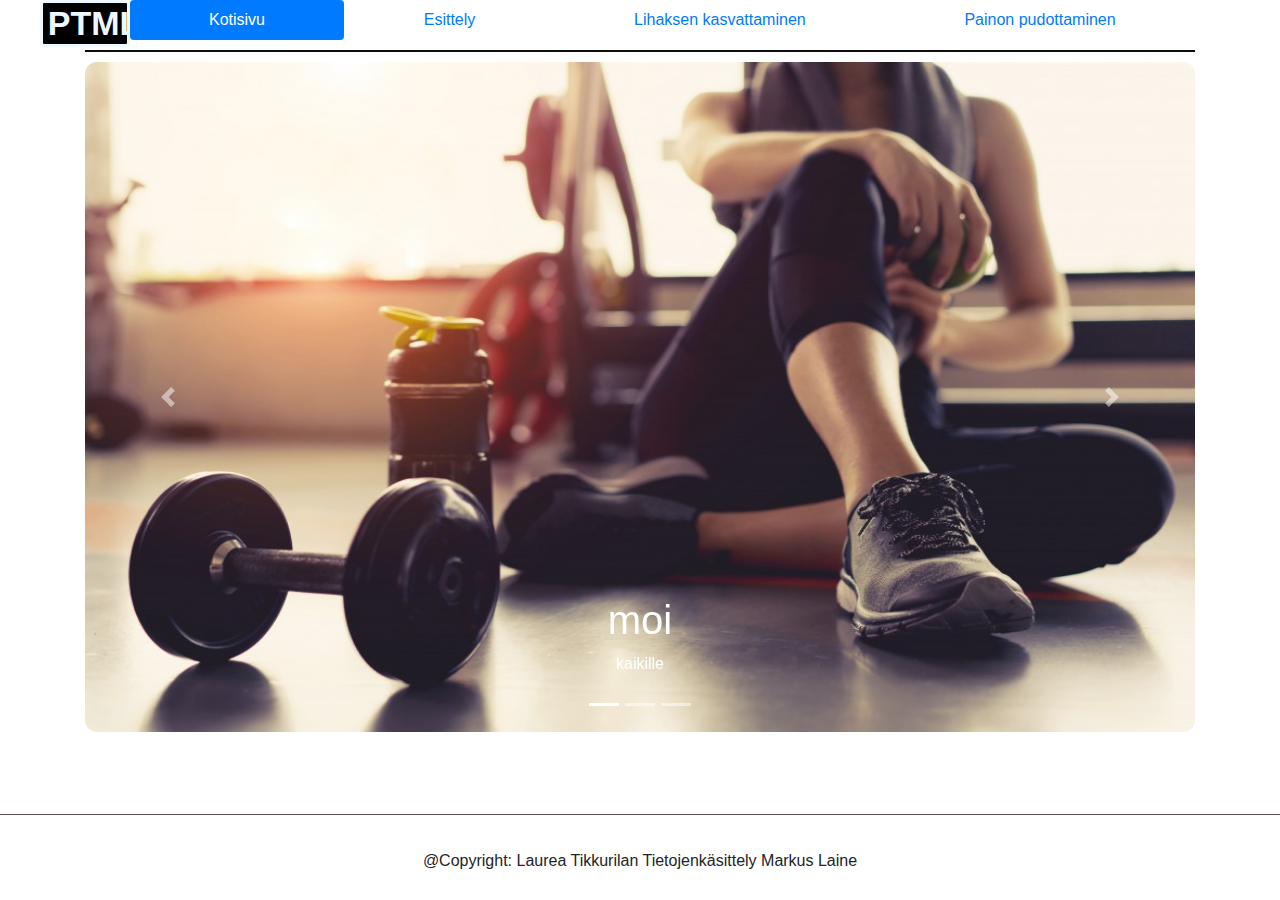
==== index.html @ 4fab1c98 "start of webpage" ====
<!doctype html>
<html lang="en">
  <head>
    <!-- Required meta tags -->
    <meta charset="utf-8">
    <meta name="viewport" content="width=device-width, initial-scale=1, shrink-to-fit=no">
    <link rel="stylesheet" href="./styles/styles1.css">

    <!-- Bootstrap CSS -->
    <link rel="stylesheet" href="https://cdn.jsdelivr.net/npm/bootstrap@4.0.0/dist/css/bootstrap.min.css" integrity="sha384-Gn5384xqQ1aoWXA+058RXPxPg6fy4IWvTNh0E263XmFcJlSAwiGgFAW/dAiS6JXm" crossorigin="anonymous">

    <title>Hello, world!</title>
  </head>
  <body>

    <div class="badge">
        <p>PTML</p>
    </div>
    <div class="container">
        <ul class="nav nav-pills nav-fill">
            <li class="nav-item">
              <a class="nav-link active" href="index.html">Kotisivu</a>
            </li>
            <li class="nav-item">
              <a class="nav-link" href="esittely.html">Esittely</a>
            </li>
            <li class="nav-item">
              <a class="nav-link" href="lihaksen kasvattaminen.html">Lihaksen kasvattaminen</a>
            </li>
            <li class="nav-item">
              <a class="nav-link" href="painon pudotus.html">Painon pudottaminen</a>
            </li>
          </ul>

          <hr class="custom-line">

          <div id="carouselExampleIndicators" class="carousel slide" data-ride="carousel">
            <ol class="carousel-indicators">
              <li data-target="#carouselExampleIndicators" data-slide-to="0" class="active"></li>
              <li data-target="#carouselExampleIndicators" data-slide-to="1"></li>
              <li data-target="#carouselExampleIndicators" data-slide-to="2"></li>
            </ol>
            <div class="carousel-inner">
              <div class="carousel-item active">
                <img class="d-block w-100" src="./kuvat/kuntoilija.jpg" alt="kuntoilija">
                <div class="carousel-caption">
                    <h1> moi</h1>
                    <p>kaikille</p>
                </div>
              </div>
              
              <div class="carousel-item">
                <img class="d-block w-100" src="./kuvat/kuntosali.jpg" alt="kuntosali">
                <div class="carousel-caption">
                    <h1> koikoi</h1>
                    <p>kaikille</p>
                </div>
              </div>
    
              <div class="carousel-item">
                <img class="d-block w-100" src="./kuvat/painonpudotus.jpg" alt="painonpudotus">
                <div class="carousel-caption">
                    <h1> huehuesdf</h1>
                    <p>kaikille</p>
                </div>
              </div>
            </div>
            <a class="carousel-control-prev" href="#carouselExampleIndicators" role="button" data-slide="prev">
              <span class="carousel-control-prev-icon" aria-hidden="true"></span>
              <span class="sr-only">Previous</span>
            </a>
            <a class="carousel-control-next" href="#carouselExampleIndicators" role="button" data-slide="next">
              <span class="carousel-control-next-icon" aria-hidden="true"></span>
              <span class="sr-only">Next</span>
            </a>
          </div>
        </div>
        <br>
        <br>
        <br>
        <hr class="custom-line2">
        <br>
<div class="footer">
    <p>@Copyright: Laurea Tikkurilan Tietojenkäsittely Markus Laine</p>

        
        
    
    

    <!-- Optional JavaScript -->
    <!-- jQuery first, then Popper.js, then Bootstrap JS -->
    <script src="https://code.jquery.com/jquery-3.2.1.slim.min.js" integrity="sha384-KJ3o2DKtIkvYIK3UENzmM7KCkRr/rE9/Qpg6aAZGJwFDMVNA/GpGFF93hXpG5KkN" crossorigin="anonymous"></script>
    <script src="https://cdn.jsdelivr.net/npm/popper.js@1.12.9/dist/umd/popper.min.js" integrity="sha384-ApNbgh9B+Y1QKtv3Rn7W3mgPxhU9K/ScQsAP7hUibX39j7fakFPskvXusvfa0b4Q" crossorigin="anonymous"></script>
    <script src="https://cdn.jsdelivr.net/npm/bootstrap@4.0.0/dist/js/bootstrap.min.js" integrity="sha384-JZR6Spejh4U02d8jOt6vLEHfe/JQGiRRSQQxSfFWpi1MquVdAyjUar5+76PVCmYl" crossorigin="anonymous"></script>
  </body>
</html>
---- styles/styles1.css ----
.badge {
    float: left;
    border-style: solid;
    background-color: black;
    color: aliceblue;
    height:47px ;
    width: 7%;
    font-family: Arial, Helvetica, sans-serif;
    margin-left: 40px;
    
}
.badge p{
font-size: 34px;
}

  .container img {
    border-radius: 12px;
    height: 670px; ;
  }

  .custom-line{
    border: none;
    border-top: 2px solid rgb(12, 12, 12);
    margin: 10px 0;
  }
  .custom-line2{
    border: none;
    border-top: 1px solid rgb(91, 79, 79);
    margin: 10px 0;
  }
  .footer {
text-align: center;
  }
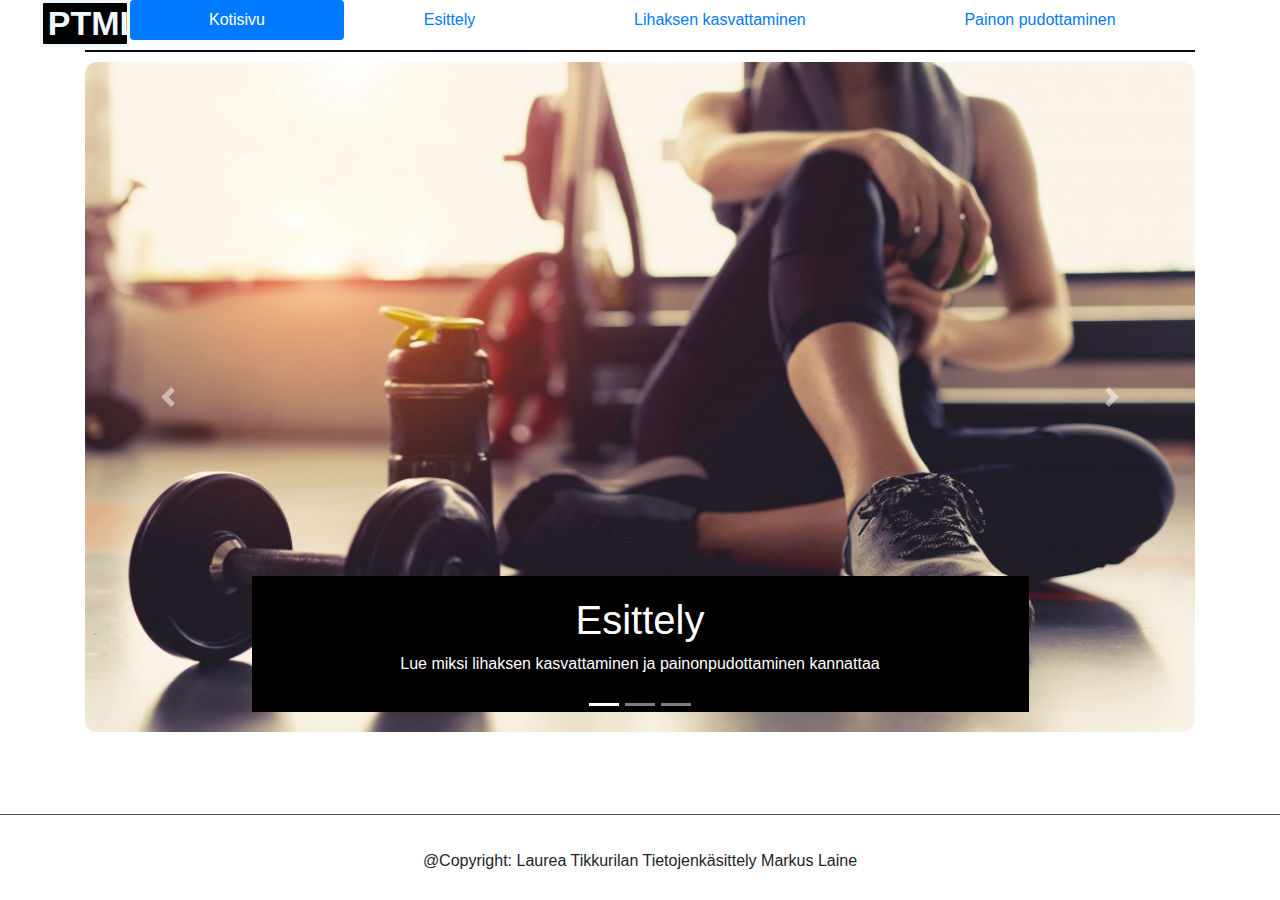
==== commit 73428512: "suunnilleen valmis" ====
--- a/index.html
+++ b/index.html
@@ -44,24 +44,24 @@
               <div class="carousel-item active">
                 <img class="d-block w-100" src="./kuvat/kuntoilija.jpg" alt="kuntoilija">
                 <div class="carousel-caption">
-                    <h1> moi</h1>
-                    <p>kaikille</p>
+                    <h1>Esittely</h1>
+                    <p>Lue miksi lihaksen kasvattaminen ja painonpudottaminen kannattaa</p>
                 </div>
               </div>
               
               <div class="carousel-item">
                 <img class="d-block w-100" src="./kuvat/kuntosali.jpg" alt="kuntosali">
                 <div class="carousel-caption">
-                    <h1> koikoi</h1>
-                    <p>kaikille</p>
+                    <h1>Lihaksen kasvattaminen</h1>
+                    <p>Lue miten lihasta lähetään kasvattamaan</p>
                 </div>
               </div>
     
               <div class="carousel-item">
                 <img class="d-block w-100" src="./kuvat/painonpudotus.jpg" alt="painonpudotus">
                 <div class="carousel-caption">
-                    <h1> huehuesdf</h1>
-                    <p>kaikille</p>
+                    <h1>Painon pudottaminen</h1>
+                    <p>Miten painoa kannattaa lähteä pudottamaan?</p>
                 </div>
               </div>
             </div>
--- a/styles/styles1.css
+++ b/styles/styles1.css
@@ -31,4 +31,7 @@
   }
   .footer {
 text-align: center;
+  }
+  .carousel-caption {
+    background-color: black;
   }